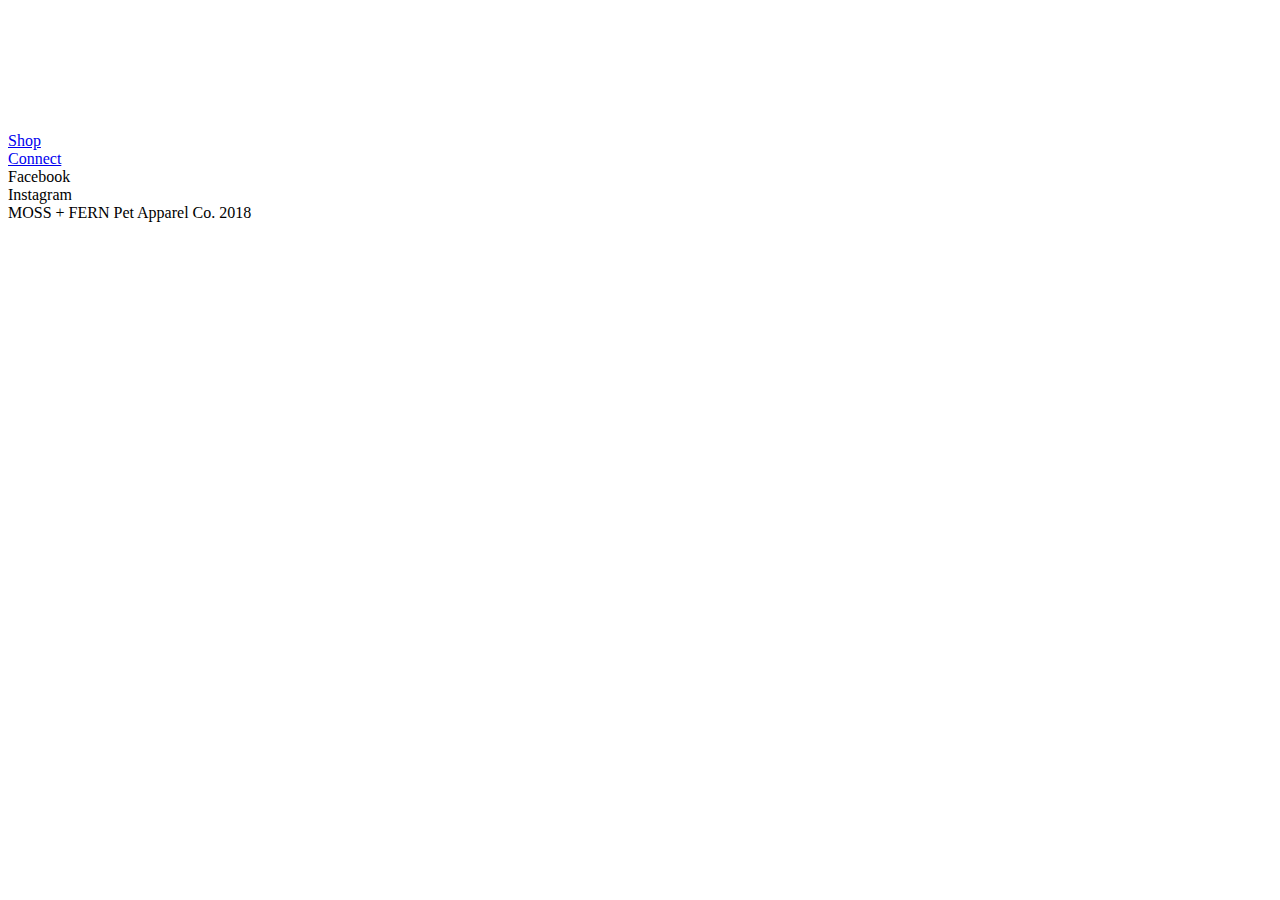
==== index.html @ c5340204 "added footer" ====
<!DOCTYPE html>
<html lang="en">
<head>
    <meta charset="UTF-8">
    <meta name="viewport" content="width=device-width, initial-scale=1.0">
    <meta http-equiv="X-UA-Compatible" content="ie=edge">
    <title>MOSS + FERN</title>
    <link rel="stylesheet" href="/styles/styles.css">
    <link href="https://fonts.googleapis.com/css?family=Josefin+Sans" rel="stylesheet">
    <link href="https://fonts.googleapis.com/css?family=Roboto" rel="stylesheet">

</head>
<body class="landing">


        <header class="landing-header">
            <image src="images/logo_white.png"></image>
        </header>
        
        <main class="landing-main">
            <div class="landing-nav">
           <li><a href="/shop.html">Shop</a></li>
           <li><a href="/contact.html">Connect</a></li>
           <li>Facebook</li>
           <li>Instagram</li>
        </div>
        </main>
        

        <footer class="landing-footer">
            MOSS + FERN Pet Apparel Co. 2018
        </footer>
            
</body>
</html>
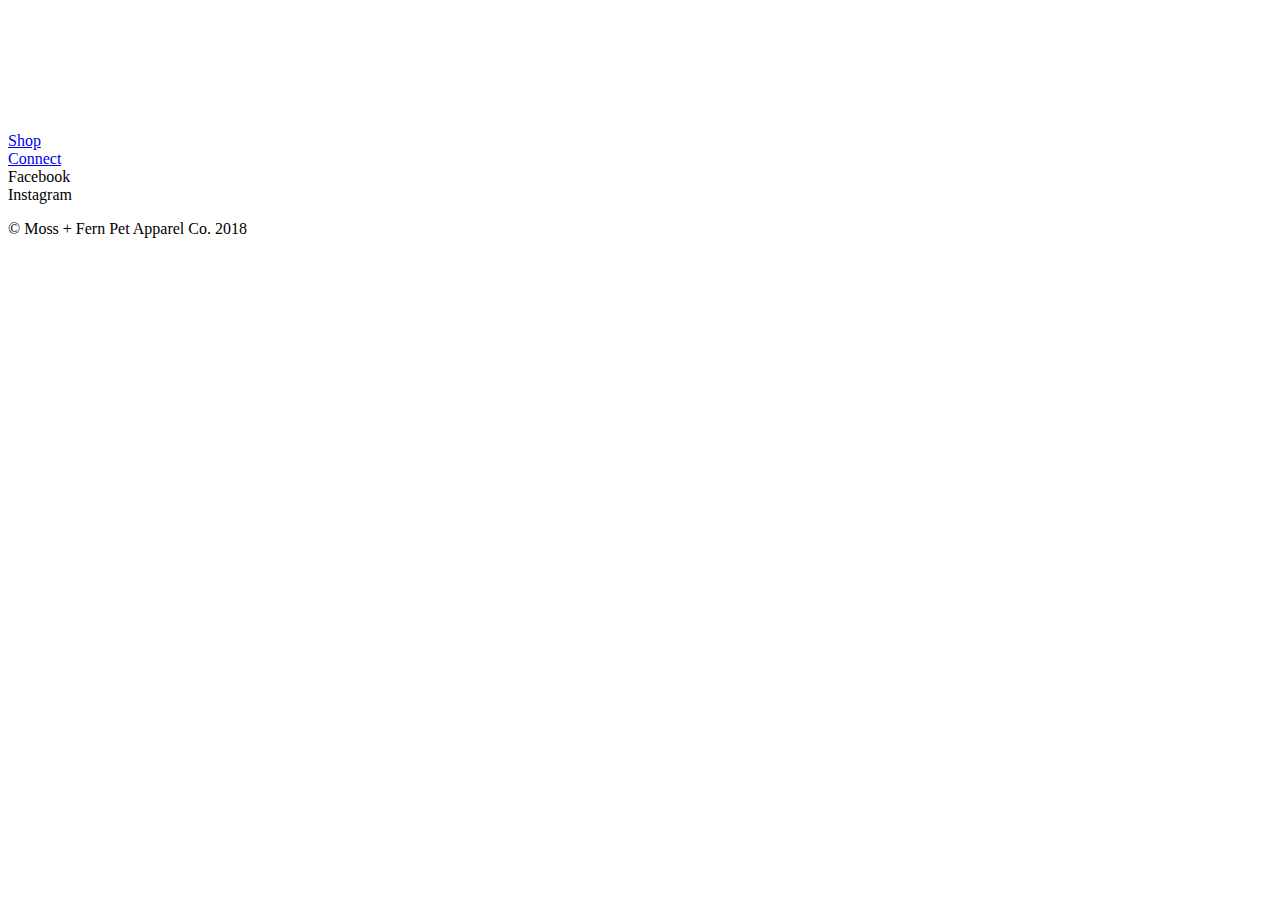
==== commit 4883771e: "form styles, footer changes" ====
--- a/index.html
+++ b/index.html
@@ -8,6 +8,8 @@
     <link rel="stylesheet" href="/styles/styles.css">
     <link href="https://fonts.googleapis.com/css?family=Josefin+Sans" rel="stylesheet">
     <link href="https://fonts.googleapis.com/css?family=Roboto" rel="stylesheet">
+    <link rel="stylesheet" href="https://use.fontawesome.com/releases/v5.5.0/css/all.css" integrity="sha384-B4dIYHKNBt8Bc12p+WXckhzcICo0wtJAoU8YZTY5qE0Id1GSseTk6S+L3BlXeVIU" crossorigin="anonymous">
+
 
 </head>
 <body class="landing">
@@ -28,7 +30,7 @@
         
 
         <footer class="landing-footer">
-            MOSS + FERN Pet Apparel Co. 2018
+            <p>&copy Moss + Fern Pet Apparel Co. 2018</p>
         </footer>
             
 </body>
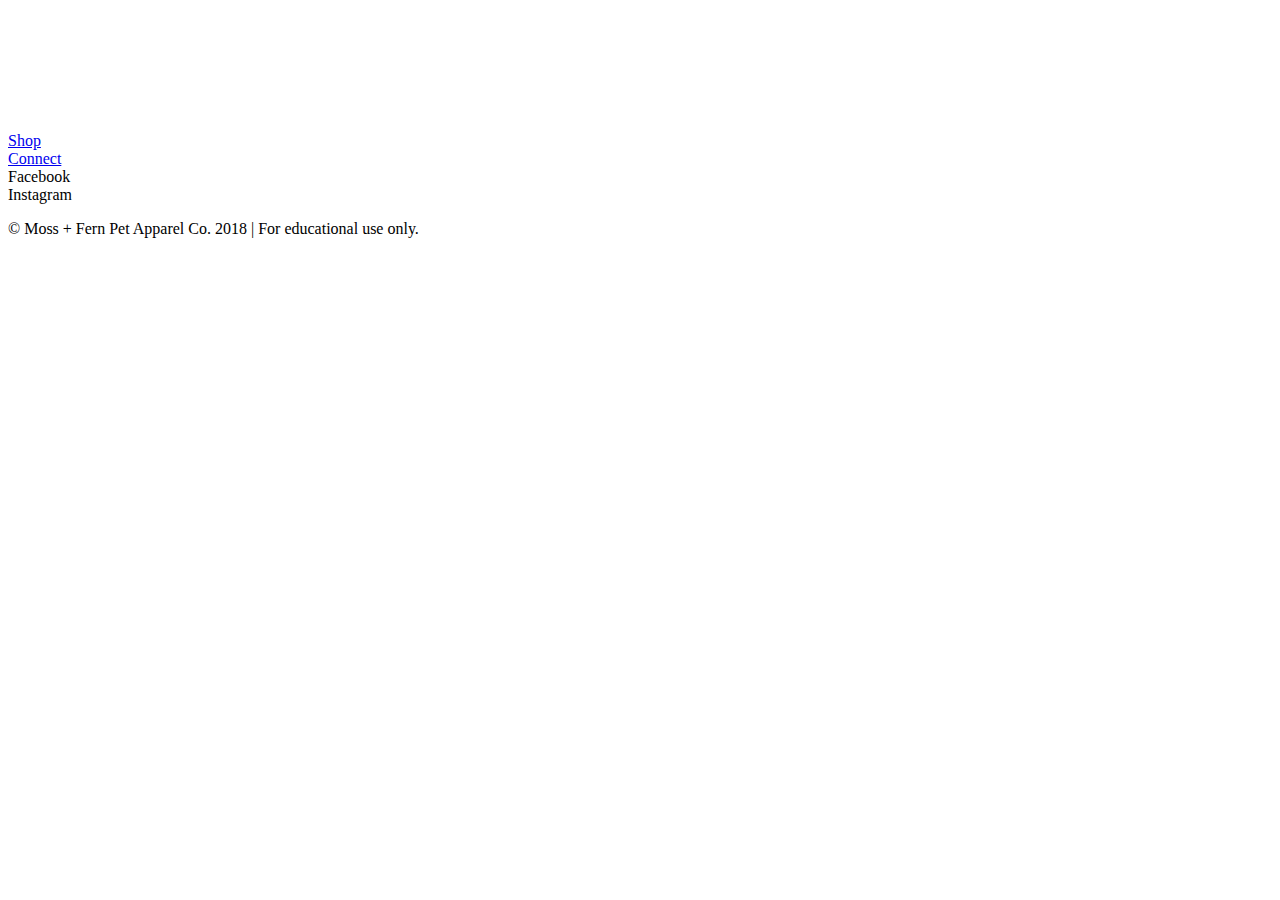
==== commit 9d31cc3f: "changed image and footer" ====
--- a/index.html
+++ b/index.html
@@ -30,8 +30,8 @@
         
 
         <footer class="landing-footer">
-            <p>&copy Moss + Fern Pet Apparel Co. 2018</p>
-        </footer>
+                <p>&copy Moss + Fern Pet Apparel Co. 2018 | For educational use only.</p>
+            </footer>
             
 </body>
 </html>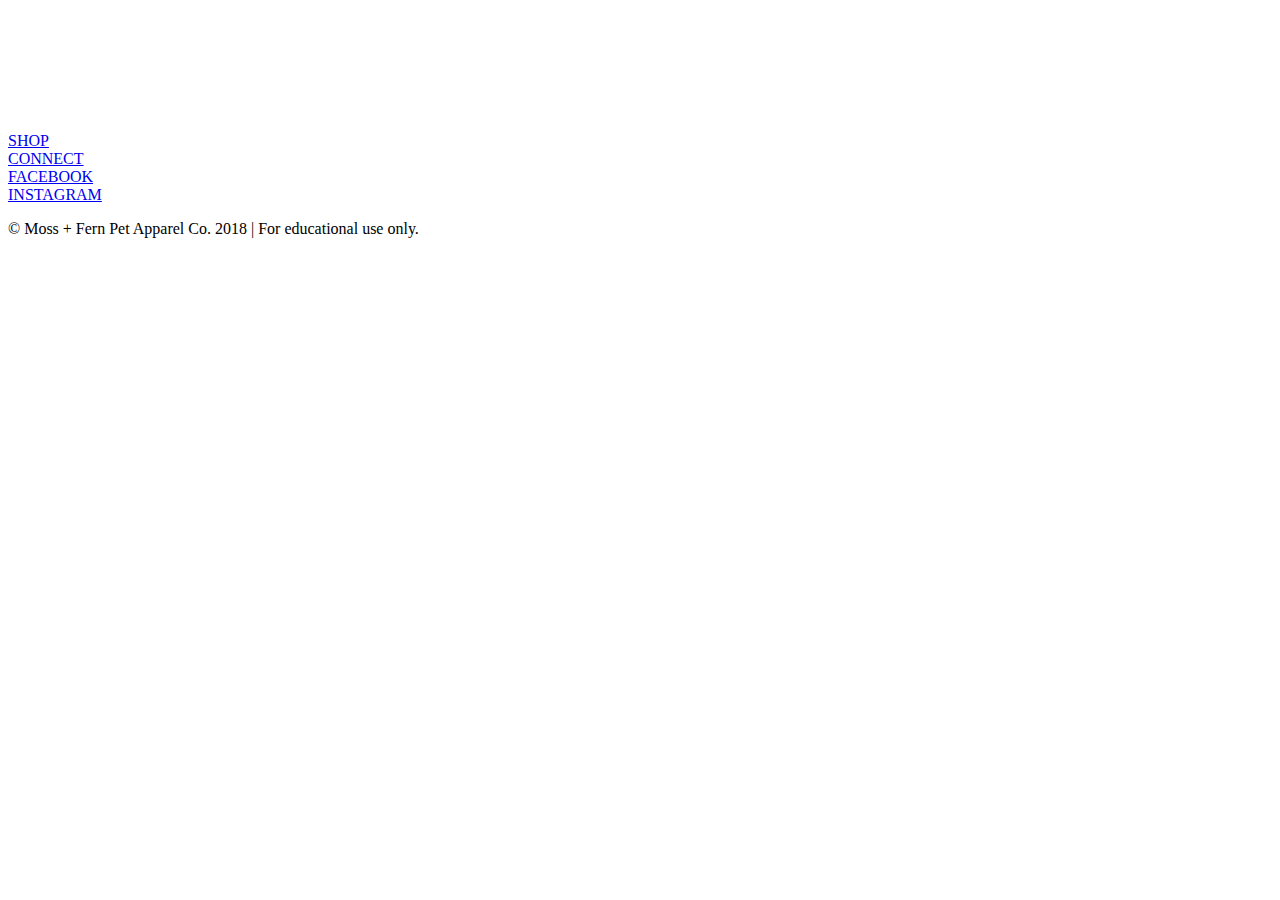
==== commit a9c95d33: "Mobile Landing" ====
--- a/index.html
+++ b/index.html
@@ -21,10 +21,10 @@
         
         <main class="landing-main">
             <div class="landing-nav">
-           <li><a href="/shop.html">Shop</a></li>
-           <li><a href="/contact.html">Connect</a></li>
-           <li>Facebook</li>
-           <li>Instagram</li>
+           <li><a href="/shop.html">SHOP</a></li>
+           <li><a href="/contact.html">CONNECT</a></li>
+           <li><a href="https://www.facebook.com/Moss-and-Fern-Pet-Apparel-264255347618846">FACEBOOK</a></li>
+           <li><a href="https://www.instagram.com/mossandfernpet/?fbclid=IwAR0SNOnFR4ZvyCjqCNR_0iqUOjaV_gJtNBMxV03c_AUrgbaW9o7WTmdfyZw">INSTAGRAM</a></li>
         </div>
         </main>
         
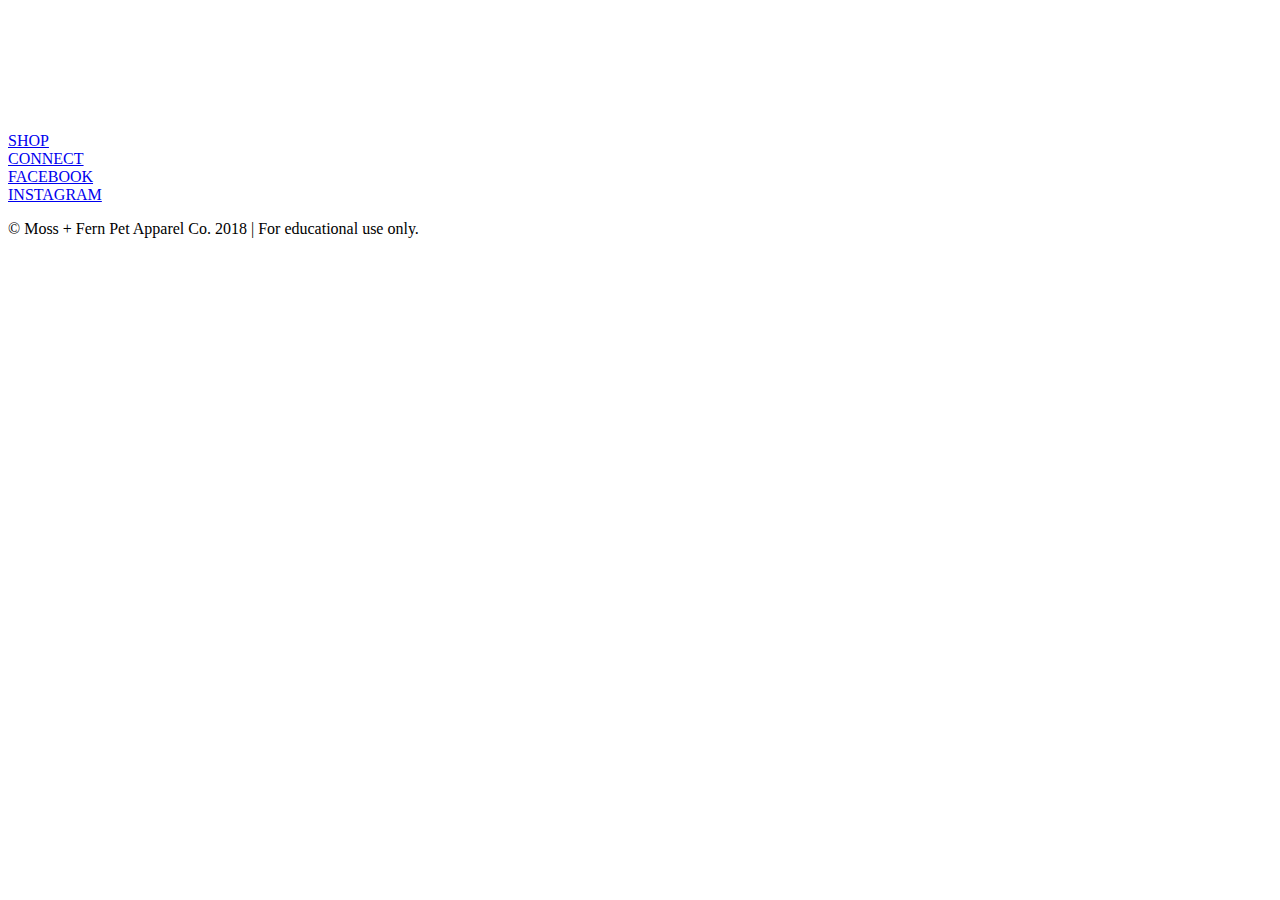
==== commit e37d6b03: "item page tweaks, added target=_blank to socal media links" ====
--- a/index.html
+++ b/index.html
@@ -4,7 +4,7 @@
     <meta charset="UTF-8">
     <meta name="viewport" content="width=device-width, initial-scale=1.0">
     <meta http-equiv="X-UA-Compatible" content="ie=edge">
-    <title>MOSS + FERN</title>
+    <title>Moss + Fern</title>
     <link rel="stylesheet" href="/styles/styles.css">
     <link href="https://fonts.googleapis.com/css?family=Josefin+Sans" rel="stylesheet">
     <link href="https://fonts.googleapis.com/css?family=Roboto" rel="stylesheet">
@@ -23,8 +23,8 @@
             <div class="landing-nav">
            <li><a href="/shop.html">SHOP</a></li>
            <li><a href="/contact.html">CONNECT</a></li>
-           <li><a href="https://www.facebook.com/Moss-and-Fern-Pet-Apparel-264255347618846">FACEBOOK</a></li>
-           <li><a href="https://www.instagram.com/mossandfernpet/?fbclid=IwAR0SNOnFR4ZvyCjqCNR_0iqUOjaV_gJtNBMxV03c_AUrgbaW9o7WTmdfyZw">INSTAGRAM</a></li>
+           <li><a href="https://www.facebook.com/Moss-and-Fern-Pet-Apparel-264255347618846" target = "_blank">FACEBOOK</a></li>
+           <li><a href="https://www.instagram.com/mossandfernpet/?fbclid=IwAR0SNOnFR4ZvyCjqCNR_0iqUOjaV_gJtNBMxV03c_AUrgbaW9o7WTmdfyZw" target = "_blank">INSTAGRAM</a></li>
         </div>
         </main>
         
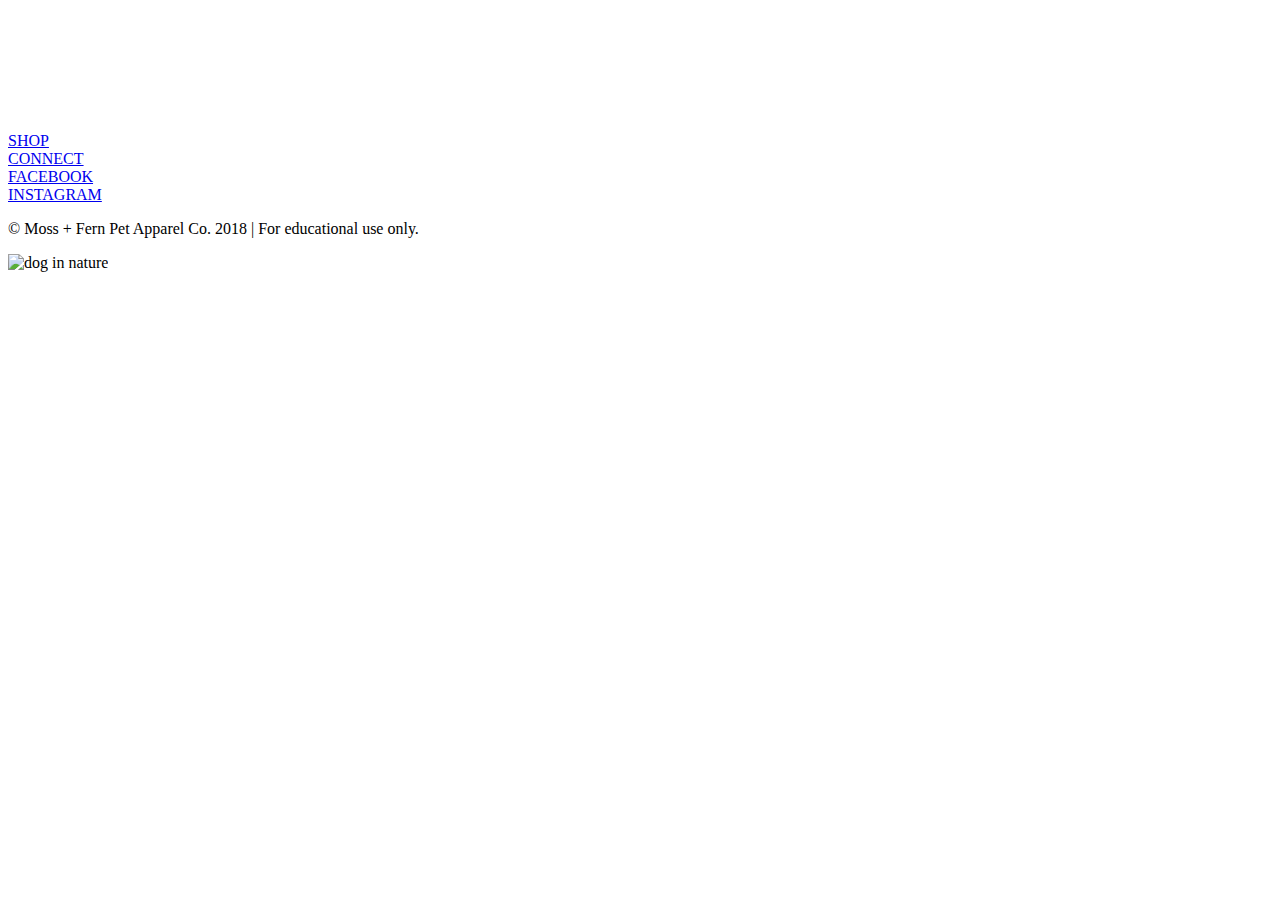
==== commit 6d28bb82: "landing tweaks including slideshow" ====
--- a/index.html
+++ b/index.html
@@ -13,10 +13,11 @@
 
 </head>
 <body class="landing">
+        
 
 
         <header class="landing-header">
-            <image src="images/logo_white.png"></image>
+            <img src="images/logo_white.png"></img>
         </header>
         
         <main class="landing-main">
@@ -32,6 +33,21 @@
         <footer class="landing-footer">
                 <p>&copy Moss + Fern Pet Apparel Co. 2018 | For educational use only.</p>
             </footer>
-            
+
+        <div class="cycle-slideshow" data-cycle-fx="scrollHorz">
+  
+                <img src="images/background.jpg" alt="dog in nature" />
+                <img src="images/background1.jpg" alt="dog in nature" />
+                <img src="images/background2.jpg" alt="dog in nature" />
+                <img src="images/background4.jpg" alt="dog in nature" />
+                <img src="images/background5.jpg" alt="dog in nature" />
+                <img src="images/background6.jpg" alt="dog in nature" />
+          
+        </div>
+
+
+<script src="scripts/prism.js"></script>
+<script src="http://ajax.googleapis.com/ajax/libs/jquery/3.1.1/jquery.min.js"></script>
+<script src="scripts/jquery.cycle2.min.js"></script>
 </body>
 </html>